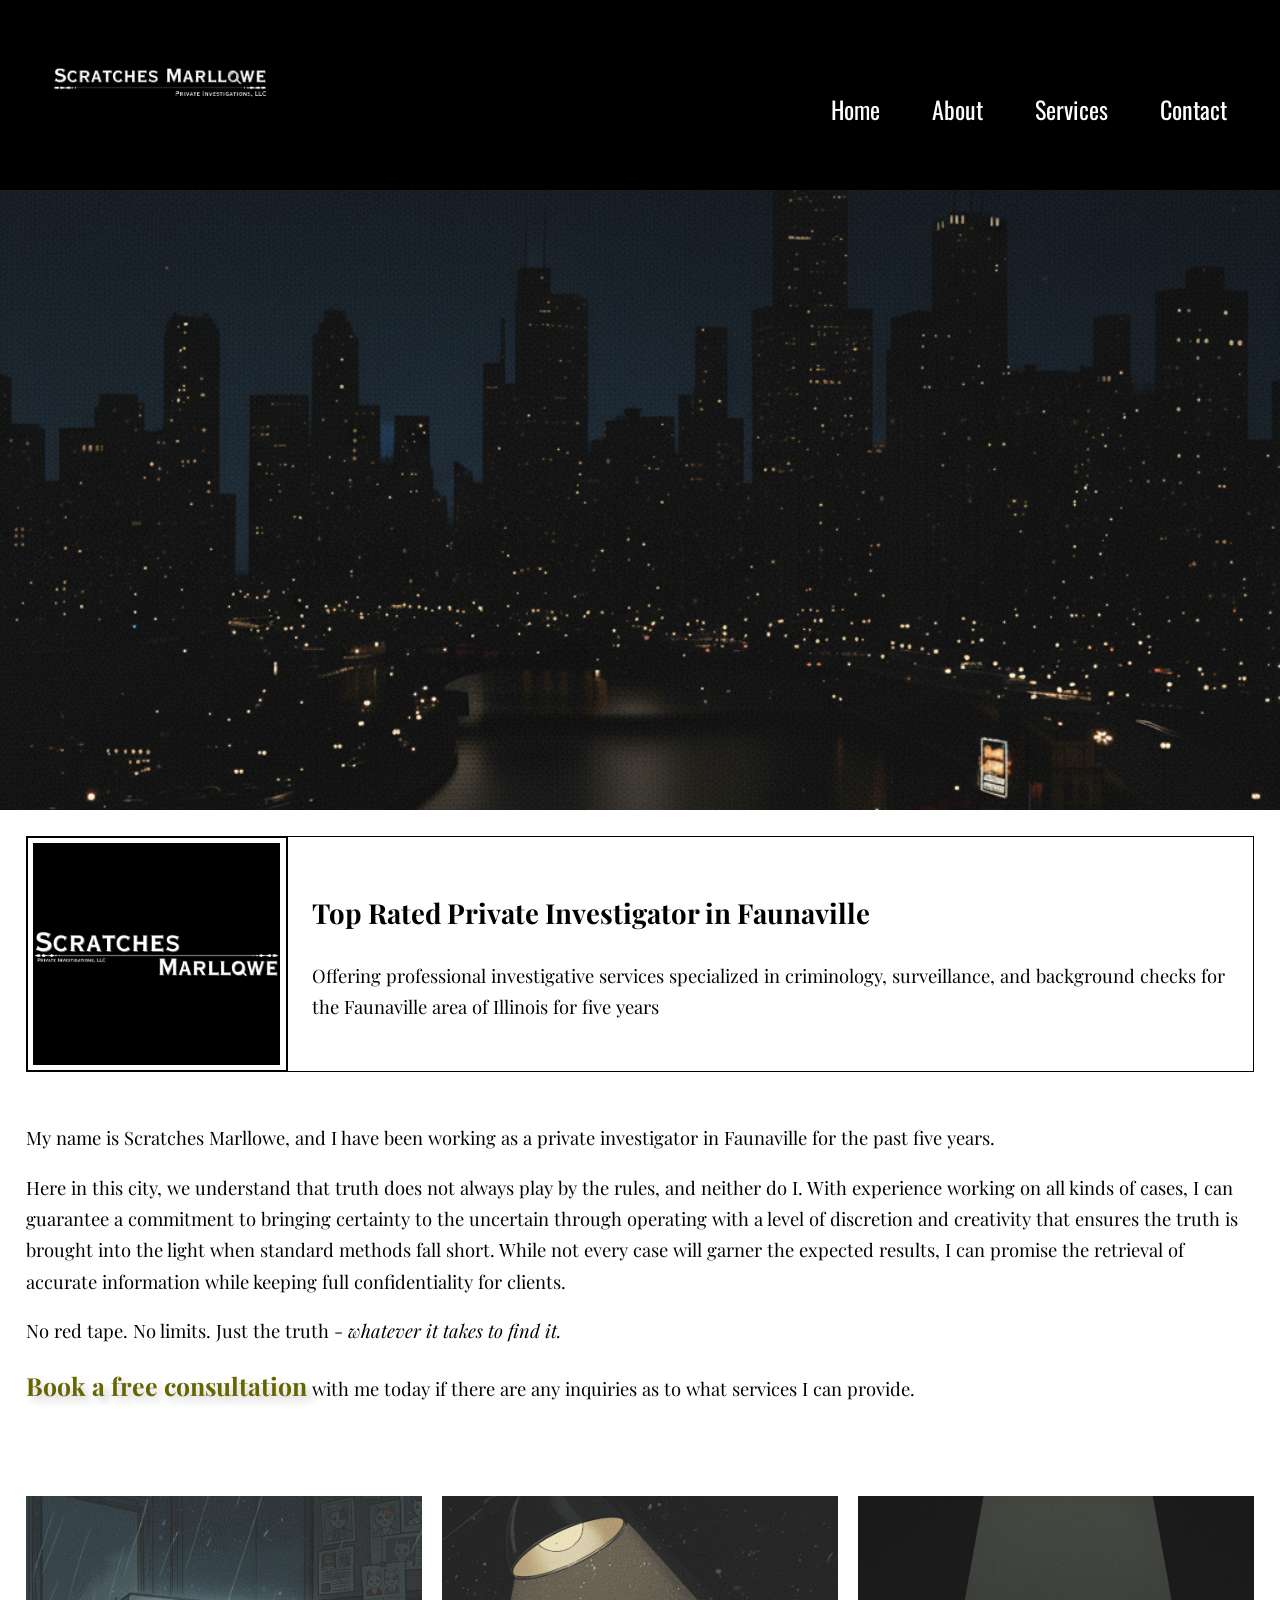
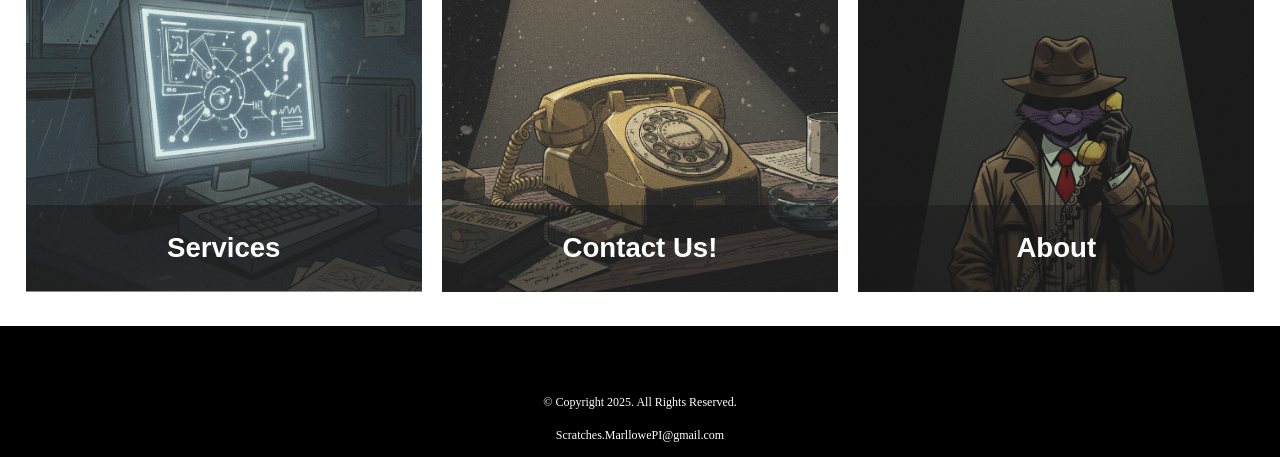
==== index.html @ 90f5c1bf "Website Upload" ====
<!DOCTYPE html>

<html lang="en">
	<head>
		<title>Scratches Marllowe Investigations</title>
		<meta charset="utf-8"/>
		<meta name="viewport" content="width=device-width, initial-scale=1">
		<link rel="stylesheet" href="css/styles.css">
		<link rel="icon" href="images/favicon.ico">
		<link rel="preconnect" href="https://fonts.googleapis.com">
		<link rel="preconnect" href="https://fonts.gstatic.com" crossorigin>
		<link href="https://fonts.googleapis.com/css2?family=Oswald:wght@200..700&family=Playfair+Display:ital,wght@0,400..900;1,400..900&display=swap" rel="stylesheet">
	</head>
	<body>
		<div id="container">
		<header>
			<a href="index.html"><img src="images/header1.png" alt="Scratches Marllowe Logo"/></a>
		</header>
		
		<nav>
			<ul>
				<li><a href="index.html">Home</a></li>
				<li><a href="about.html">About</a></li>
				<li><a href="services.html">Services</a></li>
				<li><a href="contact.html">Contact</a></li>
			</ul>
		</nav>
		
		 <!-- Hero Image -->
		 <div id="hero" class="tablet-desktop">
			<img src="images/faunaville.png" alt="shot of Faunaville">
		 </div>

		 
		<main>
			<table>
				<tr>
					<td class="tablet-desktop"style="width:260px"><img src="images/mini-logo.png" alt="picture of myself" /></td>
					<td>
						<h2>Top Rated Private Investigator in Faunaville</h2> 
						<p>Offering professional investigative services specialized in criminology, surveillance, and background checks for the Faunaville area of Illinois for five years</p>
					</td>
				</tr>
			</table>

			
			<section class="mobile">
				<p>My name is Scratches Marllowe, and I have been working as a private investigator in Faunaville for the past five years. </p>
				
				<h3>Book a consultation to assess the service you need</h3>
				<p>Call today to Get Started</p>
				<p class="tel-link"><a href=“tel:3315300422>(331) 530-0422</a></p>
				
			</section>
			
			<section class="tablet-desktop">
			<br/>
			<div>
			
				<p>My name is Scratches Marllowe, and I have been working as a private investigator in Faunaville for the past five years. </p>
				
				<p>Here in this city, we understand that truth does not always play by the rules, and neither do I. With experience working on all kinds of cases, 
				I can guarantee a commitment to bringing certainty to the uncertain through operating with a level of discretion and creativity that ensures the truth 
				is brought into the light when standard methods fall short. While not every case will garner the expected results, I can promise the retrieval of accurate
				information while keeping full confidentiality for clients.</p>
				<p>No red tape. No limits. Just the truth - <i>whatever it takes to find it.</i></p>
				
				<p><span class="action">Book a free consultation</span> with me today if there are any inquiries as to what services I can provide.</p>
			
			</div>
			<br/>	
			<br />
				
			<div class="grid">
				<figure class="frame">
					<a href="services.html"><img src="images/investigation.png" alt="Investigation"></a>
					 <figcaption class="pic-text">Services</figcaption>
				</figure>
				
				<figure class="frame">
					<a href="contact.html"><img src="images/phone.png" alt="Telephone"></a>
					<figcaption class="pic-text">Contact Us!</figcaption>
				</figure>
				
				<figure class="frame">
					<a href="about.html"><img src="images/scratches.png" alt="Scratches Marlllowe"></a>
					<figcaption class="pic-text">About</figcaption>
				</figure>
			</div>
				</div>
			</section>
			<br />
			<br />
			
		</main>
		
		<footer>
			<p>&#169; Copyright 2025. All Rights Reserved.</p>
			<p><a href="mailto:Scratches.MarllowePI@gmail.com">Scratches.MarllowePI@gmail.com</a></p>
		</footer>
		</div>
	</body>
</html>
---- css/styles.css ----
/* CSS Reset */
body, header, nav, main, footer, h1, div, img, ul, figure, figcaption, section, article, aside {
	margin: 0;
	padding: 0;
	border: 0;
	line-height:1.7;
}

/* Style rules for body and images */
body {
	background-color: #000;
}

img {
	max-width: 100%;
	display: block;
}

/* Style rule for box sizing applies to all elements */
* {
	box-sizing: border-box;
}

/* Begin style rules for mobile viewport */

/* style rule for header */
header {
	top: 0;
	background-color: #000;
	height: 190px;
}

header img {
	margin: 0 auto;
}

/* Style rule for navigation area */
nav {
	padding: 1%;
	margin-bottom: 1%;
}

nav ul {
	list-style-type: none;
	text-align: center;
}

nav li {
	font-size: 1.5em;
	font-family: 'Oswald', sans-serif;
	border-top: 1px solid #fff;
}

nav li:first-child {
		border-top:none;
}

nav li a {
	display: block;
	color: #fff;
	padding: 0.5em 1em;
	text-decoration: none;
}

/*Show mobile class, hide tablet-desktop class*/
.mobile {
	display: block;
}

.tablet-desktop {
	display: none;
}

/* Style rules for main content */
main {
	background-color: #fff;
	padding: 2%;
	font-size: 1.15em;
	font-family: 'Roboto Slab', serif;
}

.mobile h3 {
	text-shadow: 5px 5px 8px #ccc;
}

.tel-link {
	background-color: #404040;
	padding: 2%;
	margin: 0 auto;
	width: 80%;
	text-align: center;
	border-radius: 5px;
}

.tel-link a {
	color: #fff;
	text-decoration: none;
	font-size: 1.5em;
	display: block;
}

.action {
	font-size: 1.35em;
	color: #666600;
	font-weight: bold;
	text-shadow: 5px 5px 8px #ccc;
}

.frame {
	position: relative;
	max-width: 450px;
	margin: 2% auto;
}

.pic-text {
	position: absolute;
	bottom: 0;
	background: rgba(0, 0, 0, 0.5);
	color: #fff;
	width: 100%;
	padding: 20px;
	text-align: center;
	font-family: Verdana, Arial, sans-serif;
	font-size: 1.5em;
	font-weight: bold;
}

.round {
	border-radius: 8px;
}

#contact {
	text-align: center;
}

#contact .contact-email-link {
	color: #666600;
	text-decoration: none;
}

#form {
	margin-top: 2%;
	background-color:#f2f2f2;
	padding: 2%;
}

#form h2 {
	text-align: center;
}

/* Style rules for form elements */
fieldset, input, select, textarea {
	margin-bottom: 2%;
}

input {
	border-radius:17px;
}

fieldset legend {
	font-weight: bold;
	font-size: 1.25em;
}

label {
	display: block;
	padding-top: 3%;
}

form #submit {
	margin: 0 auto;
	border: none;
	display: block;
	padding: 2%;
	background-color: #b3b3b3;
	font-size: 1em;
	border-radius: 10px;
}

/* Style rules for footer content */
footer {
	font-size: 0.75em;
	text-align: center;
	color: #fff;
	padding: 0 1em;
}

footer p a {
	color: #fff;
	text-decoration: none;
}

/* Media Query for Tablet Viewport */
@media screen and (min-width: 630px),print {
	
	/* Tablet Viewport: Show Tablet-Desktop class, hide mobile class */
	.tablet-desktop {
		display: block;
	}
	
	.mobile {
		display: none;
	}
	
	/* Tablet Viewport: Style rule for header */
	header {
		padding-bottom: 2%;
	}
	
	/* Tablet Viewport: Style rule for nav area */
	nav li {
		border-top: none;
		display: inline-block;
		border-right: 1px solid #fff;
	}
	
	nav li:last-child {
		border-right: none;
	}
	
	nav li a {
		padding: 0.1em 0.75em;
	}
	
	/* Tablet Viewport: Style rules for main content area */
	main ul {
		margin: 0 0 4% 10%;
	}
	
	.grid {
		display: grid;
		grid-template-columns: auto auto auto;
		grid-gap: 20px;
	}
	
	.pic-text {
		font-size: 1em;
		padding: 10px;
	}
	
	.tel-num {
		font-size: 1.25em;
	}
	
	.map {
		width: 600px;
		height: 450px;
	}
	
	/* Tablet Viewport: Style rules for table */
	table {
		border: 1px solid #000;
		border-collapse: collapse;
		margin: 0 auto;
		width: 100%;
	}

	th, td {
		border: 1px solid #000;
		padding: 2%;
	}
	
	th {
		background-color: #000;
		color: #fff;
		font-size: 1.15em;
	}
	
	#disclaimer {
		border-top: 1px solid #000;
		border-bottom: 1px solid #000;
		border-radius: 17px;
		background: linear-gradient(to right, #ccc, #fff);
		background-color: #f2f2f2;
		padding: 1% 2%;
	}
	
	/* Tablet Viewport: Style rule for form element */
	form {
		width: 70%;
		margin: 0 auto;
	}
}

/* Media Query for Desktop Viewport */
@media screen and (min-width: 769px),print {
	.tablet-desktop {
		display: block;
	}
	
	.mobile {
		display: none;
	}
	
	/* Desktop Viewport: Style rule for header */
	header {
		width: 25%;
		float: left;
		padding-bottom: 0;
	}
	
	/* Desktop Viewport: Style rule for nav area */
	nav {
		float: right;
		width: 70%;
		margin: 4em 1em 0 0;
	}
	
	nav ul {
		text-align: right;
	}
	
	nav li {
		border: none;
	}
	
	nav li a {
		padding: 0.5em 1em;
	}
	
	nav li a:hover {
		color: #000;
		background-color: #fff;
	}
	
	/* Desktop Viewport: Style rule for main content */
	main {
		clear: left;
		font-family:"Playfair Display", serif;
	}
	
	main h1 {
		font-size: 1.8em;
	}
	
	#hero img{
		width:100%;
		height:620px;
		object-fit: cover;
	}
	
	.pic-text {
		font-size: 1.5em;
		padding: 20px;
	}
	
	.frame {
		opacity: 0.9;
	}
	
	.frame:hover {
		opacity: 1;
		box-shadow: 8px 8px 10px #808080;
	}

	#search-info, #investigation, #other {
		width: 29%;
		float: left;
		margin: 0 2%;
		font-size:20px;
	}

	.servimg{
		max-width:80%;
		border-radius:10px;
		margin-top:17px;
		margin-bottom:17px;
	}
	
	#disclaimer {
		clear: left;
	}

	/* Desktop Viewport: Style rule for form elements */
	form {
		width: auto;
	}
	
	.form-grid {
		display: grid;
		grid-template-columns: auto auto auto;
		grid-gap: 20px
	}
	
	.btn {
		grid-column: 1 / span 3;
	}
	
}

/* Media Query for Large Desktop Viewports */
@media screen and (min-width: 1921px) {
	
	#container {
		width: 1920px;
		margin: 0 auto;
	}
	
	table {
		width: 60%
	}
	
}
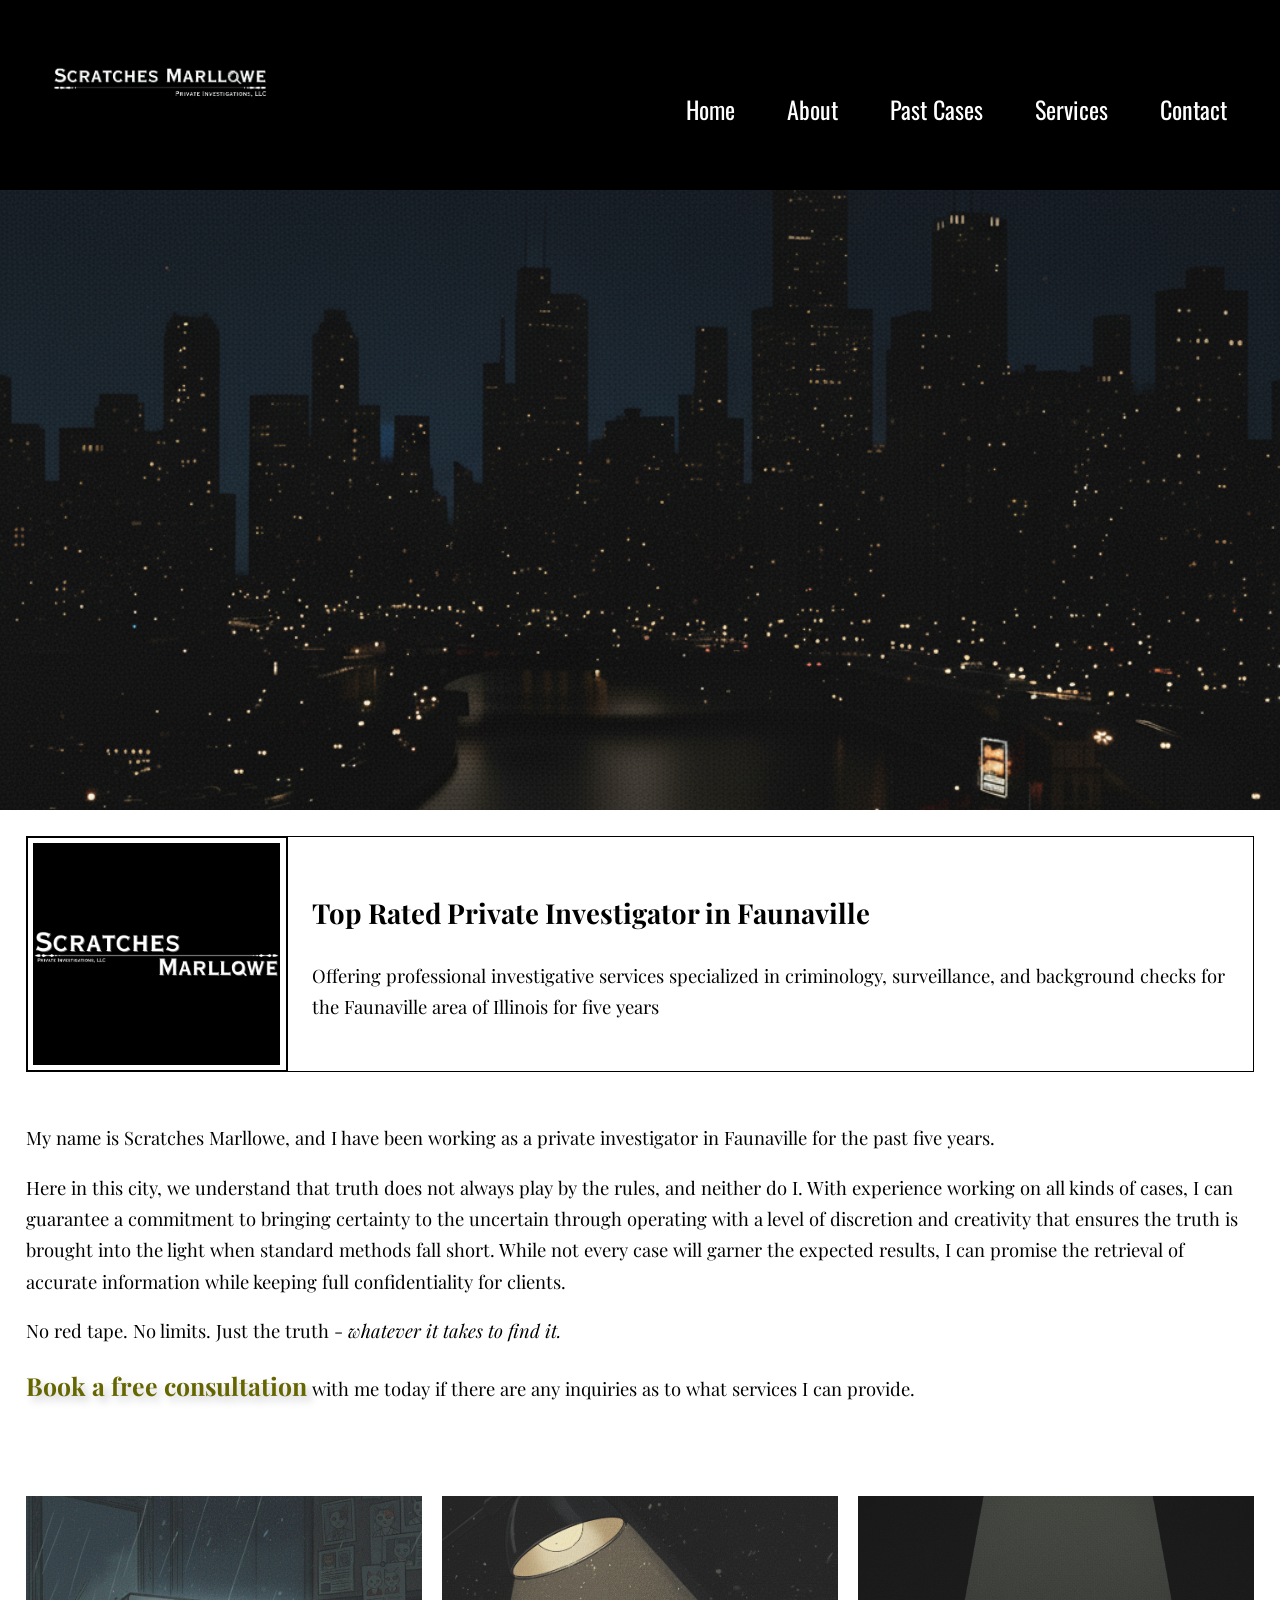
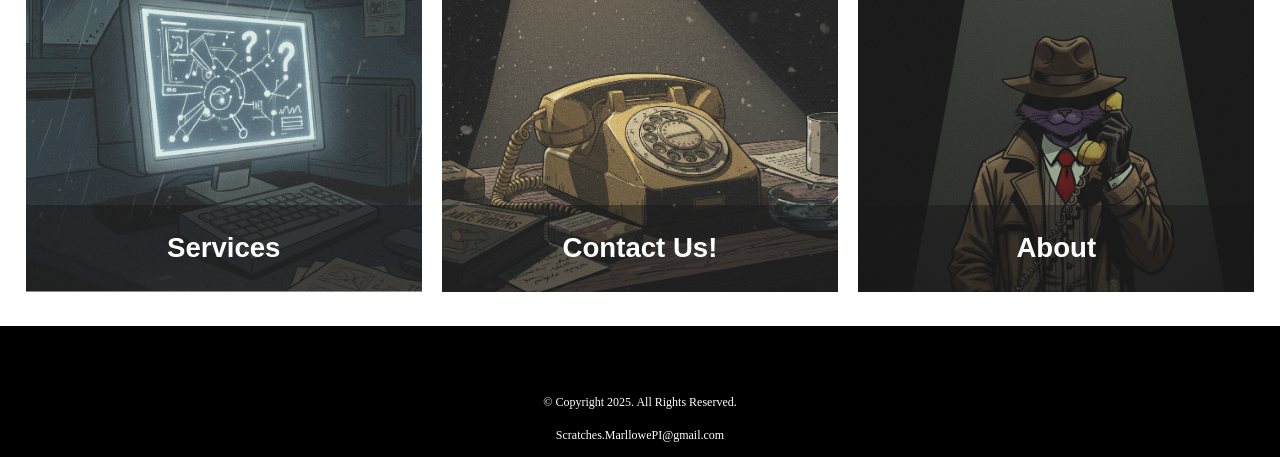
==== commit 088827c6: "Update index.html" ====
--- a/index.html
+++ b/index.html
@@ -21,6 +21,7 @@
 			<ul>
 				<li><a href="index.html">Home</a></li>
 				<li><a href="about.html">About</a></li>
+				<li><a href="links.html">Past Cases</a></li>
 				<li><a href="services.html">Services</a></li>
 				<li><a href="contact.html">Contact</a></li>
 			</ul>
@@ -100,4 +101,4 @@
 		</footer>
 		</div>
 	</body>
-</html>+</html>
--- a/css/styles.css
+++ b/css/styles.css
@@ -371,6 +371,13 @@
 		clear: left;
 	}
 
+	#case {
+		background-color:#b3b3b3;
+		padding:10px;
+		border-radius: 10px;
+	}
+
+
 	/* Desktop Viewport: Style rule for form elements */
 	form {
 		width: auto;
@@ -400,4 +407,4 @@
 		width: 60%
 	}
 	
-}+}
